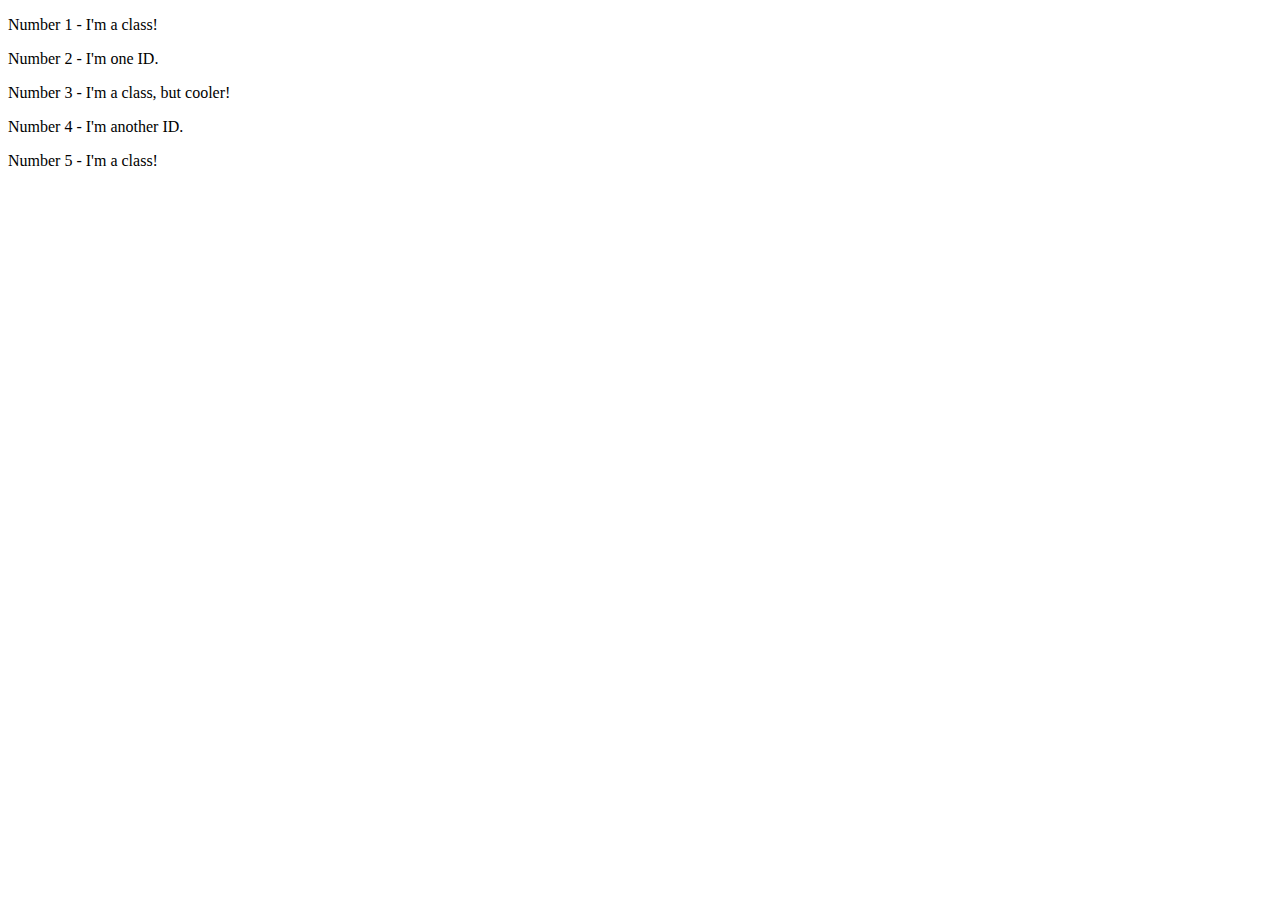
==== foundations/02-class-id-selectors/index.html @ 8faa1820 "saved updates" ====
<!DOCTYPE html>
<html lang="en">
  <head>
    <meta charset="UTF-8">
    <meta http-equiv="X-UA-Compatible" content="IE=edge">
    <meta name="viewport" content="width=device-width, initial-scale=1.0">
    <title>Class and ID Selectors</title>
    <link rel="stylesheet" href="style.css">
  </head>
  <body>
    <p class="odd">Number 1 - I'm a class!</p>
    <div id="blue">Number 2 - I'm one ID.</div>
    <p class="odd font">Number 3 - I'm a class, but cooler!</p>
    <div id="green">Number 4 - I'm another ID.</div>
    <p class="odd">Number 5 - I'm a class!</p>
  </body>
</html>
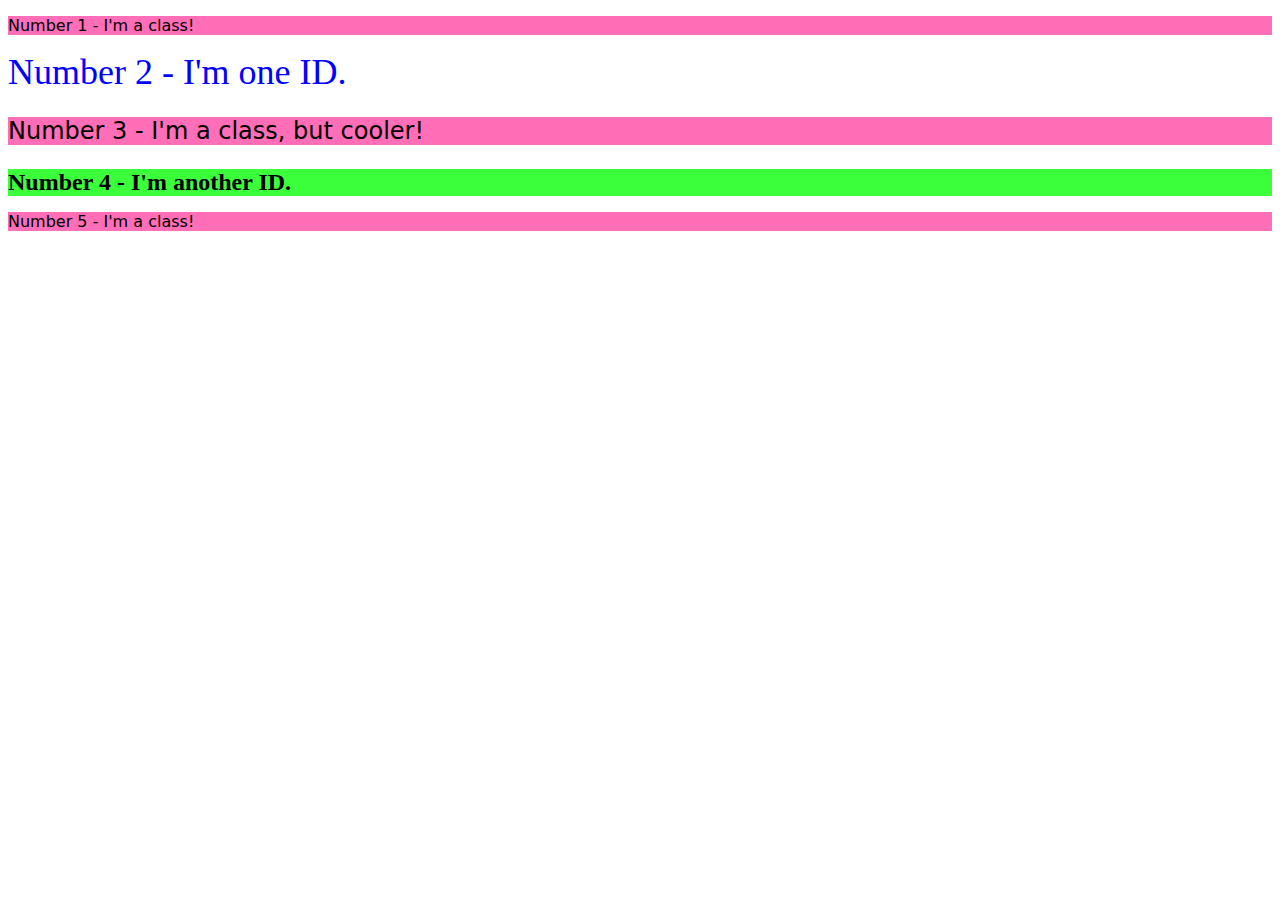
==== commit d1077e49: "completed lesson 2" ====
--- a/foundations/02-class-id-selectors/index.html
+++ b/foundations/02-class-id-selectors/index.html
@@ -10,7 +10,7 @@
   <body>
     <p class="odd">Number 1 - I'm a class!</p>
     <div id="blue">Number 2 - I'm one ID.</div>
-    <p class="odd font">Number 3 - I'm a class, but cooler!</p>
+    <p class="odd text">Number 3 - I'm a class, but cooler!</p>
     <div id="green">Number 4 - I'm another ID.</div>
     <p class="odd">Number 5 - I'm a class!</p>
   </body>
--- a/foundations/02-class-id-selectors/style.css
+++ b/foundations/02-class-id-selectors/style.css
@@ -0,0 +1,19 @@
+.odd {
+    background-color: rgb(255, 48, 151,0.7);
+    font-family: verdana, "dejavu sans", sans-serif;
+}
+
+#blue {
+    color: rgb(0,0,255);
+    font-size: 36px;
+}
+
+.text {
+    font-size: 24px;
+}
+
+#green {
+    background-color: rgb(60, 255, 60);
+    font-size: 24px;
+    font-weight: bold;
+}